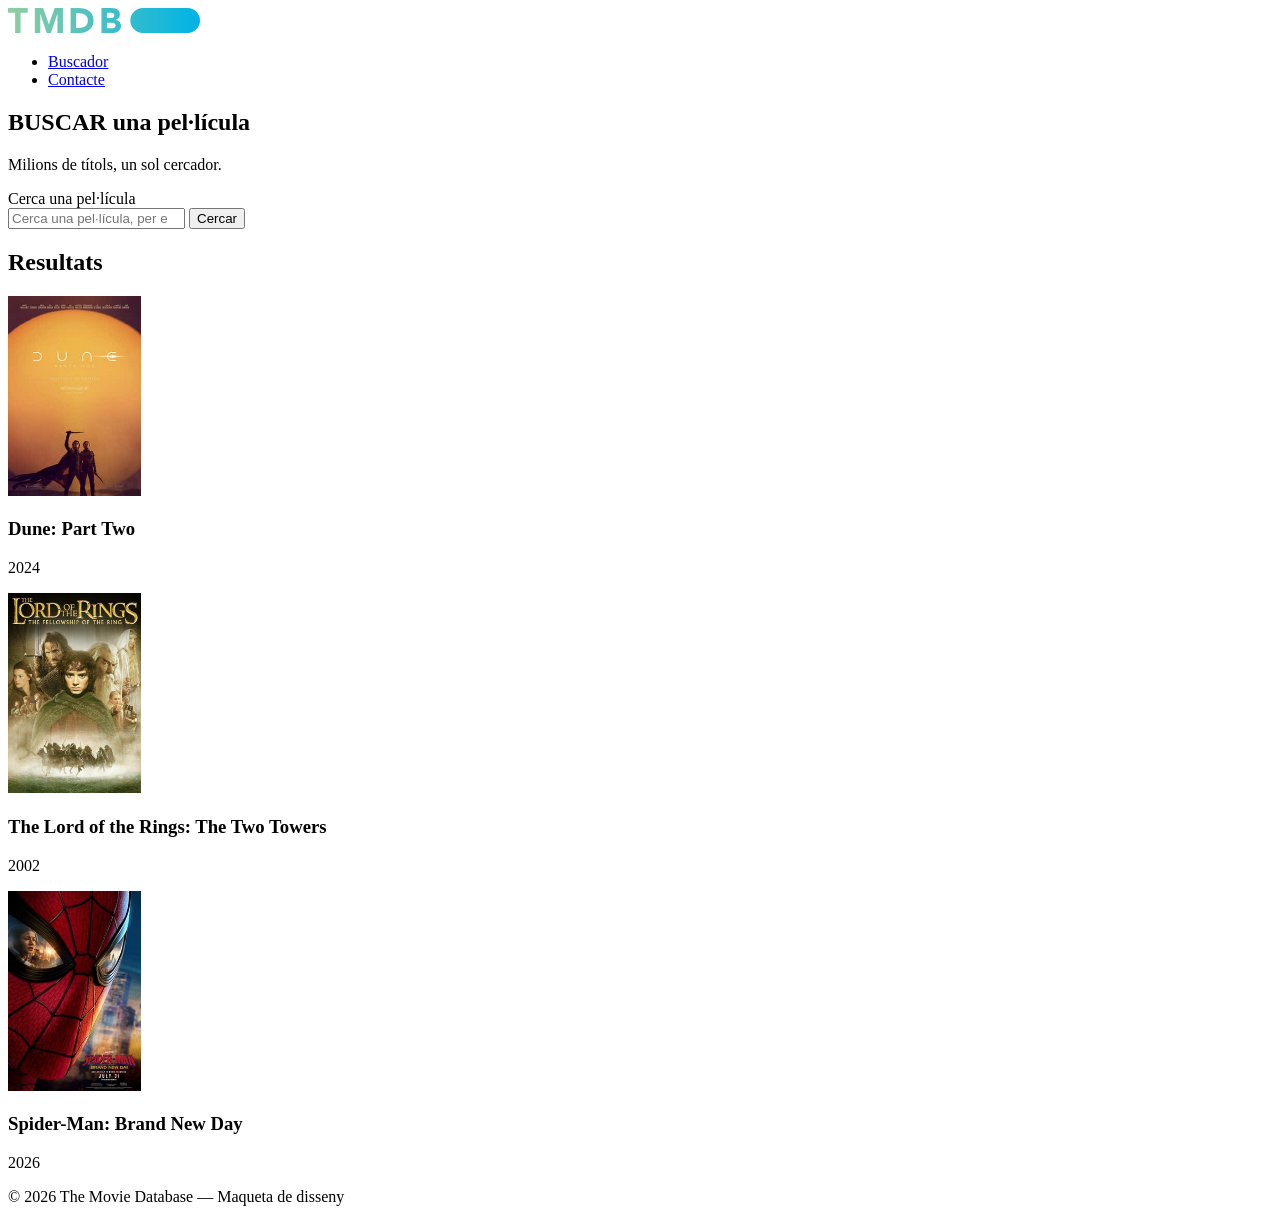
==== Activitat2-Primera-web-HTML/TMDB/TMDB/index.html @ 3a8d1609 "Reorganitza A2 dins Activitat2-Primera-web-HTML/tmdb" ====
<!DOCTYPE html>
<html lang="en">
<head>
    <meta charset="UTF-8">
    <meta name="viewport" content="width=device-width, initial-scale=1.0">
    <title>Document</title>
</head>
<body>
    <header>
        <a href="index.html">
            <img src="img/img.svg" alt="Logo de TMDB" height="25">
        </a>
        <nav>
            <ul>
                <li><a href="index.html">Buscador</a></li>
                <li><a href="contacte.html">Contacte</a></li>
            </ul>
        </nav>
    </header>

    <main>
        <section>
            <h1>BUSCAR una pel·lícula</h1>
            <p>Milions de títols, un sol cercador.</p>
            <form method="get" action="https://www.themoviedb.org/search">
                <label for="cercador">Cerca una pel·lícula</label>
                <div>
                    <input type="search" id="cercador" name="query" placeholder="Cerca una pel·lícula, per exemple «Dune»..." required>
                    <button type="submit">Cercar</button>
                </div>
            </form>
        </section>

        <section>
            <h2>Resultats</h2>

            <article>
                <img src="img/dune.jpg" alt="Cartell de Dune: Part Two" height="200">
                <h3>Dune: Part Two</h3>
                <p>2024</p>
            </article>

            <article>
                <img src="img/lotr.jpg" alt="Cartell de The Lord of the Rings: The Two Towers" height="200">
                <h3>The Lord of the Rings: The Two Towers</h3>
                <p>2002</p>
            </article>

            <article>
                <img src="img/spiderman.jpg" alt="Cartell de Spider-Man: Brand New Day" height="200">
                <h3>Spider-Man: Brand New Day</h3>
                <p>2026</p>
            </article>
        </section>
    </main>

    <footer>
        <p>© 2026 The Movie Database — Maqueta de disseny</p>
    </footer>
</body>
</html>
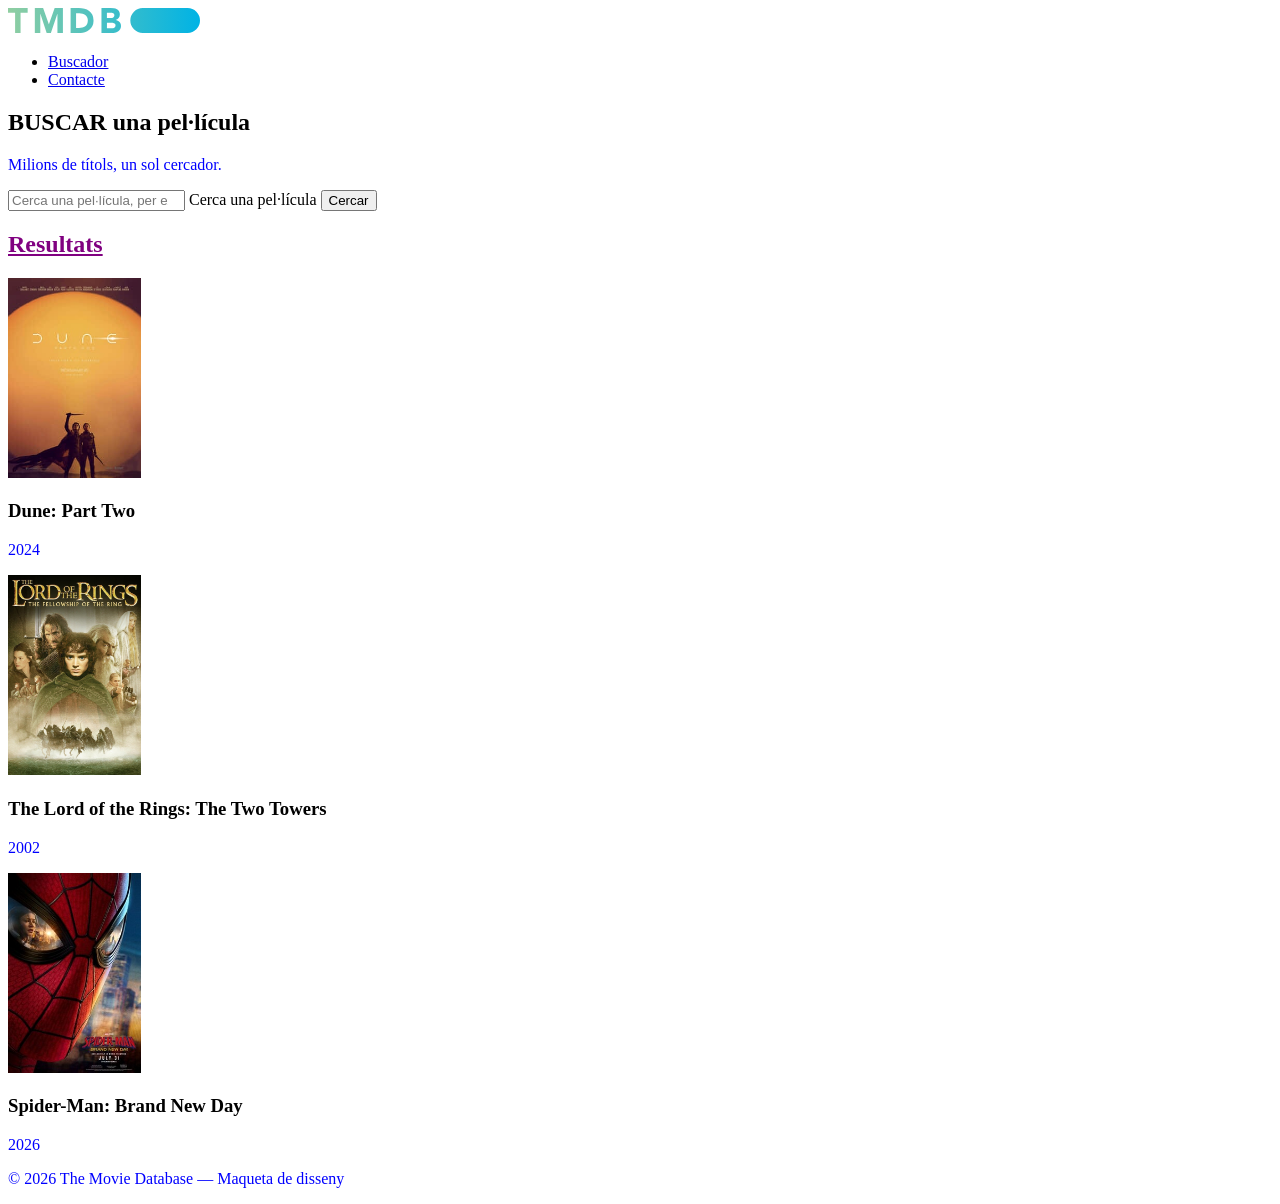
==== commit 0a5ff71c: "Reorganitza Activitat 2: css, img i html a la mateixa carpeta" ====
--- a/Activitat2-Primera-web-HTML/TMDB/TMDB/index.html
+++ b/Activitat2-Primera-web-HTML/TMDB/TMDB/index.html
@@ -1,9 +1,13 @@
 <!DOCTYPE html>
-<html lang="en">
+<html lang="ca">
 <head>
     <meta charset="UTF-8">
     <meta name="viewport" content="width=device-width, initial-scale=1.0">
-    <title>Document</title>
+    <meta name="description" content="Cerca de pel·lícules i informació sobre elles.">
+    <title>Index</title>
+    <link rel="icon" href="img/img.png" type="image/png">
+
+    <link rel="stylesheet" href="css/styles.css">
 </head>
 <body>
     <header>
@@ -22,35 +26,37 @@
         <section>
             <h1>BUSCAR una pel·lícula</h1>
             <p>Milions de títols, un sol cercador.</p>
-            <form method="get" action="https://www.themoviedb.org/search">
-                <label for="cercador">Cerca una pel·lícula</label>
-                <div>
-                    <input type="search" id="cercador" name="query" placeholder="Cerca una pel·lícula, per exemple «Dune»..." required>
-                    <button type="submit">Cercar</button>
-                </div>
-            </form>
+             <div>
+                <form method="get" action="https://www.themoviedb.org/search"></form>
+                   <input type="search" id="cercador" name="query" placeholder="Cerca una pel·lícula, per exemple «Dune»..." required>
+                   <label for="cercador">Cerca una pel·lícula</label>
+                   <button type="submit">Cercar</button>
+                
+                </form>
+        </div>
         </section>
 
         <section>
             <h2>Resultats</h2>
+            <div>
+                <article>
+                     <img src="img/dune.jpg" alt="Cartell de Dune: Part Two" height="200">
+                     <h3>Dune: Part Two</h3>
+                    <p>2024</p>
+                </article>
 
-            <article>
-                <img src="img/dune.jpg" alt="Cartell de Dune: Part Two" height="200">
-                <h3>Dune: Part Two</h3>
-                <p>2024</p>
-            </article>
+                <article>
+                    <img src="img/lotr.jpg" alt="Cartell de The Lord of the Rings: The Two Towers" height="200">
+                    <h3>The Lord of the Rings: The Two Towers</h3>
+                    <p>2002</p>
+                </article>
 
-            <article>
-                <img src="img/lotr.jpg" alt="Cartell de The Lord of the Rings: The Two Towers" height="200">
-                <h3>The Lord of the Rings: The Two Towers</h3>
-                <p>2002</p>
-            </article>
-
-            <article>
-                <img src="img/spiderman.jpg" alt="Cartell de Spider-Man: Brand New Day" height="200">
-                <h3>Spider-Man: Brand New Day</h3>
-                <p>2026</p>
-            </article>
+                <article>
+                    <img src="img/spiderman.jpg" alt="Cartell de Spider-Man: Brand New Day" height="200">
+                    <h3>Spider-Man: Brand New Day</h3>
+                    <p>2026</p>
+                </article>
+            </div>
         </section>
     </main>
 
--- a/Activitat2-Primera-web-HTML/TMDB/TMDB/css/styles.css
+++ b/Activitat2-Primera-web-HTML/TMDB/TMDB/css/styles.css
@@ -0,0 +1,19 @@
+
+p{
+    color: blue;
+}
+h2{
+    color: purple;
+    text-decoration: underline;
+}
+
+title-results{
+
+}
+@import url('https://fonts.googleapis.com/css2?family=Playfair+Display:ital,wght@0,400..900;1,400..900&display=swap');
+
+{
+    font-family: "Playfair Display", serif;
+}
+
+
